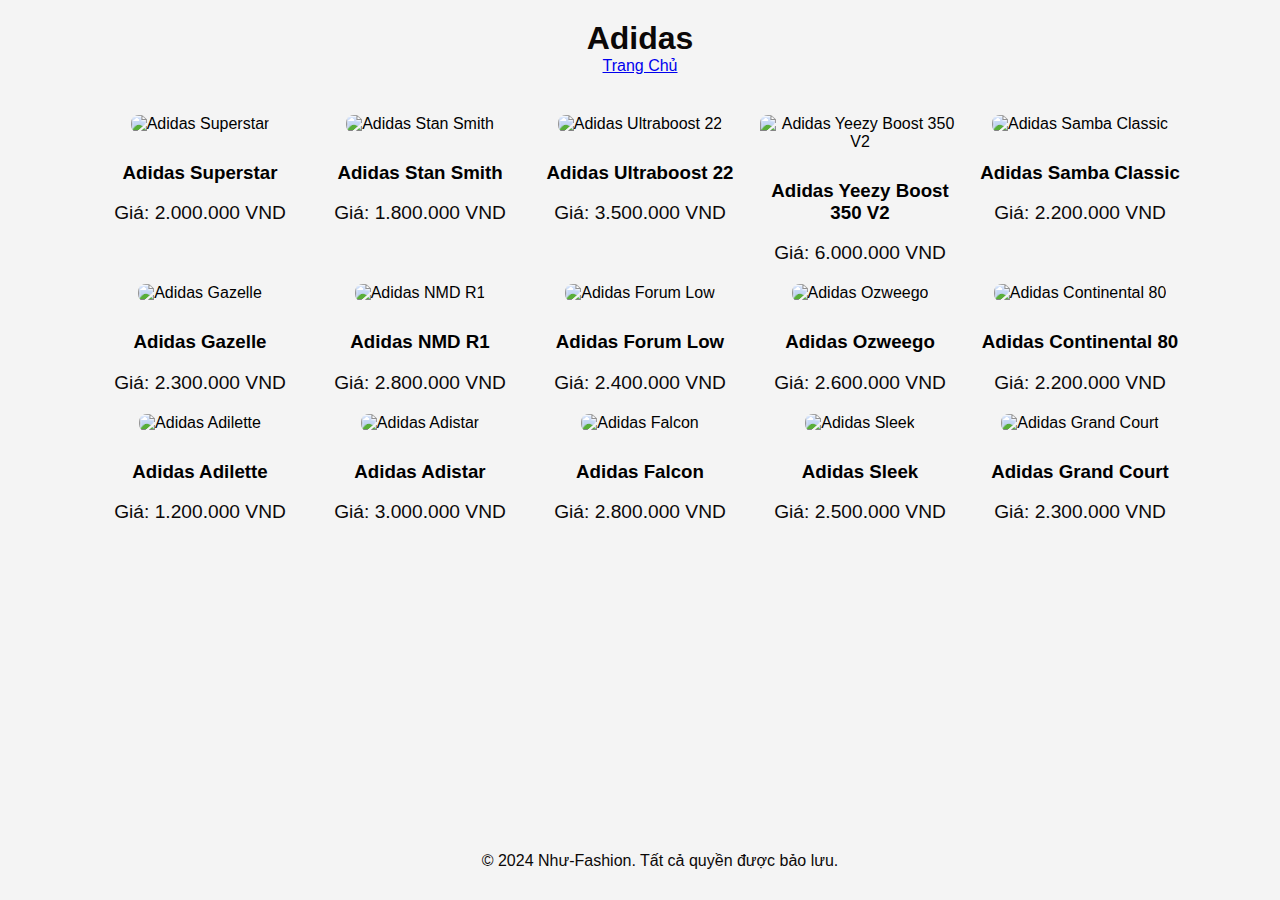
==== adidas.html @ db3286c2 "fist" ====
<!DOCTYPE html>
<html lang="vi">
<head>
    <meta charset="UTF-8">
    <meta name="viewport" content="width=device-width, initial-scale=1.0">
    <title>Adidas - Trung_gay</title>
    <link rel="stylesheet" href="styleee.css">
</head>
<body>
    <header>
        <h1>Adidas</h1>
        <nav>
            <a href="index.html">Trang Chủ</a>
        </nav>
    </header>

    <main>
        <div class="container">
            <div class="brand-container">
                <div class="brand">
                <img src="adidas_superstar.jpg" alt="Adidas Superstar">
                <h3>Adidas Superstar</h3>
                <p>Giá: 2.000.000 VND</p>
            </div>
            <div class="brand">
                <img src="adidas_stan_smith.jpg" alt="Adidas Stan Smith">
                <h3>Adidas Stan Smith</h3>
                <p>Giá: 1.800.000 VND</p>
            </div>
            <div class="brand">
                <img src="adidas_ultraboost_22.jpg" alt="Adidas Ultraboost 22">
                <h3>Adidas Ultraboost 22</h3>
                <p>Giá: 3.500.000 VND</p>
            </div>
            <div class="brand">
                <img src="adidas_yeezy_boost_350_v2.jpg" alt="Adidas Yeezy Boost 350 V2">
                <h3>Adidas Yeezy Boost 350 V2</h3>
                <p>Giá: 6.000.000 VND</p>
            </div>
            <div class="brand">
                <img src="adidas_samba_classic.jpg" alt="Adidas Samba Classic">
                <h3>Adidas Samba Classic</h3>
                <p>Giá: 2.200.000 VND</p>
            </div>
            <div class="brand">
                <img src="adidas_gazelle.jpg" alt="Adidas Gazelle">
                <h3>Adidas Gazelle</h3>
                <p>Giá: 2.300.000 VND</p>
            </div>
            <div class="brand">
                <img src="adidas_nmd_r1.jpg" alt="Adidas NMD R1">
                <h3>Adidas NMD R1</h3>
                <p>Giá: 2.800.000 VND</p>
            </div>
            <div class="brand">
                <img src="adidas_forum_low.jpg" alt="Adidas Forum Low">
                <h3>Adidas Forum Low</h3>
                <p>Giá: 2.400.000 VND</p>
            </div>
            <div class="brand">
                <img src="adidas_ozweego.jpg" alt="Adidas Ozweego">
                <h3>Adidas Ozweego</h3>
                <p>Giá: 2.600.000 VND</p>
            </div>
            <div class="brand">
                <img src="adidas_continental_80.jpg" alt="Adidas Continental 80">
                <h3>Adidas Continental 80</h3>
                <p>Giá: 2.200.000 VND</p>
            </div>
            <div class="brand">
                <img src="adidas_adilette.jpg" alt="Adidas Adilette">
                <h3>Adidas Adilette</h3>
                <p>Giá: 1.200.000 VND</p>
            </div>
            <div class="brand">
                <img src="adidas_adistar.jpg" alt="Adidas Adistar">
                <h3>Adidas Adistar</h3>
                <p>Giá: 3.000.000 VND</p>
            </div>
            <div class="brand">
                <img src="adidas_falcon.jpg" alt="Adidas Falcon">
                <h3>Adidas Falcon</h3>
                <p>Giá: 2.800.000 VND</p>
            </div>
            <div class="brand">
                <img src="adidas_sleek.jpg" alt="Adidas Sleek">
                <h3>Adidas Sleek</h3>
                <p>Giá: 2.500.000 VND</p>
            </div>
            <div class="brand">
                <img src="adidas_grand_court.jpg" alt="Adidas Grand Court">
                <h3>Adidas Grand Court</h3>
                <p>Giá: 2.300.000 VND</p>
            </div>
        </div>
    </main>

    <footer>
        <p>&copy; 2024 Như-Fashion. Tất cả quyền được bảo lưu.</p>
    </footer>
</body>
</html>
---- styleee.css ----
body {
    font-family: Arial, sans-serif;
    margin: 0;
    padding: 0;
    background-color: #f4f4f4;
}

.container {
    max-width: 1200px; /* Kích thước tối đa của trang */
    margin: 0 auto; /* Căn giữa trang */
    padding: 0 20px; /* Khoảng cách bên trái và bên phải */
}

header {
    background-color: #f4f4f4;
    color: #0b0808;
    padding: 20px;
    text-align: center; /* Căn giữa nội dung trong header */
}

header h1 {
    margin: 0;
}

main {
    padding: 20px;
}

.brand-container {
    display: flex;
    flex-wrap: wrap;
    justify-content: center; /* Căn giữa các phần tử con */
    gap: 20px;
}

.brand {
    text-align: center;
    width: 200px; /* Kích thước cố định cho các thương hiệu */
}
.search-bar {
    text-align: right;
    padding: 10px;
}
.search-bar input {
    padding: 5px;
    font-size: 16px;
}
.brand img {
    max-width: 100%;
    height: auto;
    border-radius: 8px;
    margin-bottom: 10px;
}

.brand p {
    margin: 0;
    font-size: 1.2em;
    color: #0b0808;
}


footer {
    background-color: #f4f4f4;
    color: #0b0808;
    text-align: center;
    padding: 10px;
    position: fixed;
    bottom: 0;
    width: 100%;
}
/* Đặt menu ngang */
nav ul.menu {
    list-style-type: none; /* Loại bỏ dấu đầu dòng */
    padding: 0;
    margin: 0;
    display: flex; /* Căn các phần tử nằm ngang */
    justify-content: center; /* Căn giữa các mục */
}

nav ul.menu li {
    margin-right: 20px; /* Khoảng cách giữa các mục */
}

nav ul.menu li:last-child {
    margin-right: 0; /* Loại bỏ khoảng cách sau mục cuối */
}

nav ul.menu li a {
    text-decoration: none; /* Loại bỏ gạch chân */
    color: #0b0808; /* Màu chữ */
    font-weight: bold; /* Chữ đậm */
}

nav ul.menu li a:hover {
    color: #0b0808; /* Đổi màu khi hover */
}
footer {
    text-align: center;
    padding: 20px;
    background-color: #f4f4f4;
    color: #0b0808;
}

footer p {
    margin: 0;
    margin-bottom: 10px;
}

.social-links {
    list-style-type: none;
    padding: 0;
    display: flex;
    justify-content: center; /* Căn giữa các icon */
    gap: 20px; /* Khoảng cách giữa các icon */
}

.social-links li {
    display: inline-block;
}

.social-links li img {
    width: 40px; /* Kích thước icon */
    height: auto;
    transition: transform 0.3s ease; /* Hiệu ứng phóng to khi hover */
}

.social-links li img:hover {
    transform: scale(1.2); /* Phóng to icon khi hover */
}
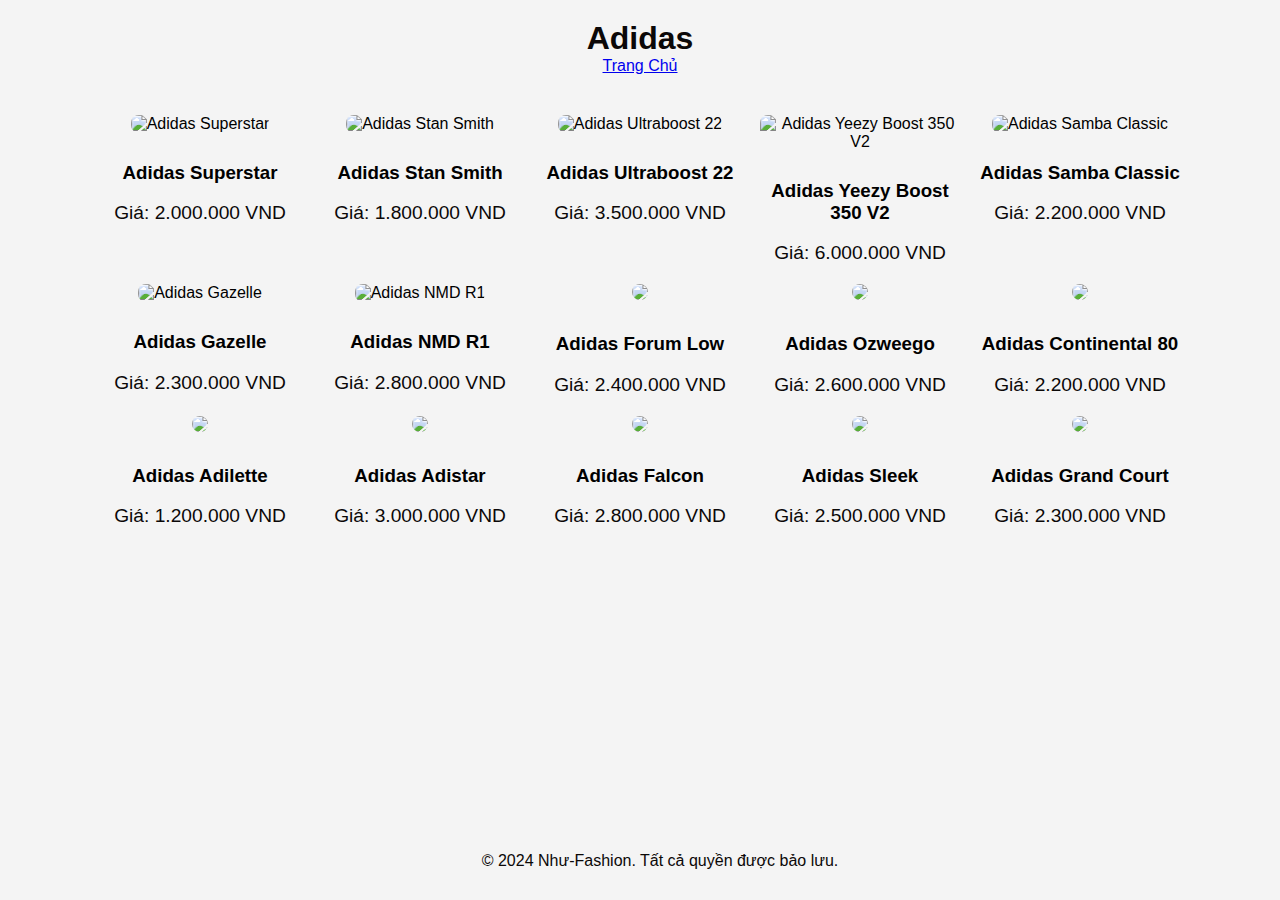
==== commit 11f48ac5: "Update adidas.html" ====
--- a/adidas.html
+++ b/adidas.html
@@ -18,77 +18,77 @@
         <div class="container">
             <div class="brand-container">
                 <div class="brand">
-                <img src="adidas_superstar.jpg" alt="Adidas Superstar">
+                <img src="adidas_superstar.png" alt="Adidas Superstar">
                 <h3>Adidas Superstar</h3>
                 <p>Giá: 2.000.000 VND</p>
             </div>
             <div class="brand">
-                <img src="adidas_stan_smith.jpg" alt="Adidas Stan Smith">
+                <img src="adidas_stan_smith.png" alt="Adidas Stan Smith">
                 <h3>Adidas Stan Smith</h3>
                 <p>Giá: 1.800.000 VND</p>
             </div>
             <div class="brand">
-                <img src="adidas_ultraboost_22.jpg" alt="Adidas Ultraboost 22">
+                <img src="adidas_ultraboost_22.png" alt="Adidas Ultraboost 22">
                 <h3>Adidas Ultraboost 22</h3>
                 <p>Giá: 3.500.000 VND</p>
             </div>
             <div class="brand">
-                <img src="adidas_yeezy_boost_350_v2.jpg" alt="Adidas Yeezy Boost 350 V2">
+                <img src="adidas_yeezy_boost_350_v2.png" alt="Adidas Yeezy Boost 350 V2">
                 <h3>Adidas Yeezy Boost 350 V2</h3>
                 <p>Giá: 6.000.000 VND</p>
             </div>
             <div class="brand">
-                <img src="adidas_samba_classic.jpg" alt="Adidas Samba Classic">
+                <img src="adidas_samba_classic.png" alt="Adidas Samba Classic">
                 <h3>Adidas Samba Classic</h3>
                 <p>Giá: 2.200.000 VND</p>
             </div>
             <div class="brand">
-                <img src="adidas_gazelle.jpg" alt="Adidas Gazelle">
+                <img src="adidas_gazelle.png" alt="Adidas Gazelle">
                 <h3>Adidas Gazelle</h3>
                 <p>Giá: 2.300.000 VND</p>
             </div>
             <div class="brand">
-                <img src="adidas_nmd_r1.jpg" alt="Adidas NMD R1">
+                <img src="adidas_nmd_r1.png" alt="Adidas NMD R1">
                 <h3>Adidas NMD R1</h3>
                 <p>Giá: 2.800.000 VND</p>
             </div>
             <div class="brand">
-                <img src="adidas_forum_low.jpg" alt="Adidas Forum Low">
+                <img src="adidas_forum_low.png" apnglt="Adidas Forum Low">
                 <h3>Adidas Forum Low</h3>
                 <p>Giá: 2.400.000 VND</p>
             </div>
             <div class="brand">
-                <img src="adidas_ozweego.jpg" alt="Adidas Ozweego">
+                <img src="adidas_ozweego.png" apnglt="Adidas Ozweego">
                 <h3>Adidas Ozweego</h3>
                 <p>Giá: 2.600.000 VND</p>
             </div>
             <div class="brand">
-                <img src="adidas_continental_80.jpg" alt="Adidas Continental 80">
+                <img src="adidas_continental_80.png" apnglt="Adidas Continental 80">
                 <h3>Adidas Continental 80</h3>
                 <p>Giá: 2.200.000 VND</p>
             </div>
             <div class="brand">
-                <img src="adidas_adilette.jpg" alt="Adidas Adilette">
+                <img src="adidas_adilette.png" apnglt="Adidas Adilette">
                 <h3>Adidas Adilette</h3>
                 <p>Giá: 1.200.000 VND</p>
             </div>
             <div class="brand">
-                <img src="adidas_adistar.jpg" alt="Adidas Adistar">
+                <img src="adidas_adistar.png" apnglt="Adidas Adistar">
                 <h3>Adidas Adistar</h3>
                 <p>Giá: 3.000.000 VND</p>
             </div>
             <div class="brand">
-                <img src="adidas_falcon.jpg" alt="Adidas Falcon">
+                <img src="adidas_falcon.png" apnglt="Adidas Falcon">
                 <h3>Adidas Falcon</h3>
                 <p>Giá: 2.800.000 VND</p>
             </div>
             <div class="brand">
-                <img src="adidas_sleek.jpg" alt="Adidas Sleek">
+                <img src="adidas_sleek.png" apnglt="Adidas Sleek">
                 <h3>Adidas Sleek</h3>
                 <p>Giá: 2.500.000 VND</p>
             </div>
             <div class="brand">
-                <img src="adidas_grand_court.jpg" alt="Adidas Grand Court">
+                <img src="adidas_grand_court.png" apnglt="Adidas Grand Court">
                 <h3>Adidas Grand Court</h3>
                 <p>Giá: 2.300.000 VND</p>
             </div>
